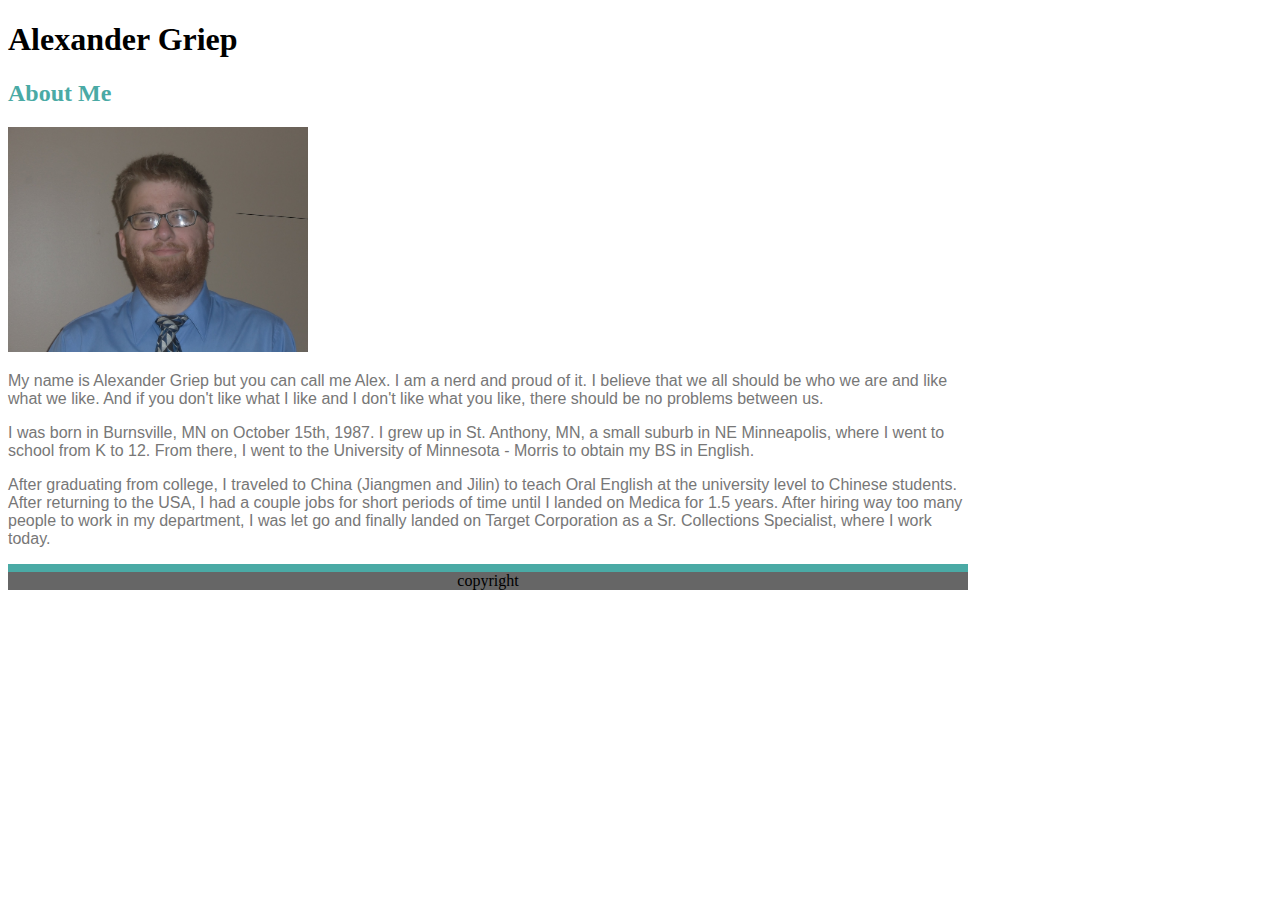
==== index.html @ 1c3e202d "first commit" ====
<!DOCTYPE html>
<html lang="en">
<head>
    <title>Biography</title>
    <link rel="stylesheet" href="assets/css/style.css">
</head>
<body>
    <header>
    <h1 id="myLogo">Alexander Griep</h1>
    </header>
    <h2>
        About Me
    </h2>
    <img src="assets/images/AJG697.jpg" alt="Alex Griep" width="300px" id="bioImage">
    <div id="bioText">
    <p>
        My name is Alexander Griep but you can call me Alex. I am a nerd and proud of it. I believe that we all should be who we are and like what we like. And if you don't like what I like and I don't like what you like, there should be no problems between us.
    </p>
    <p>
        I was born in Burnsville, MN on October 15th, 1987. I grew up in St. Anthony, MN, a small suburb in NE Minneapolis, where I went to school from K to 12. From there, I went to the University of Minnesota - Morris to obtain my BS in English.
    </p>
    <p>
        After graduating from college, I traveled to China (Jiangmen and Jilin) to teach Oral English at the university level to Chinese students. After returning to the USA, I had a couple jobs for short periods of time until I landed on Medica for 1.5 years. After hiring way too many people to work in my department, I was let go and finally landed on Target Corporation as a Sr. Collections Specialist, where I work today.
    </p>
    </div>
    <footer>
        copyright
    </footer>
</body>

</html>
---- assets/css/style.css ----
h2{
    color:#4aaaa5;
    font-family: Georgia, 'Times New Roman', Times, serif;
}

#bioText{
    color: #777777;
    font-family: 'Arial', 'Helvetica Neue', Helvetica, sans-serif;
}

header {
    font-family: Georgia, 'Times New Roman', Times, serif;
    background-color: #ffffff;
    border-color: #cccccc
}

body{
    width: 960px;
    flex: 1
}

footer{
    background-color: #666666;
    border-top: 8px solid #4aaaa5;
    text-align: center
}

body{
    background-color: #ffffff;
    border-color: #dddddd
}
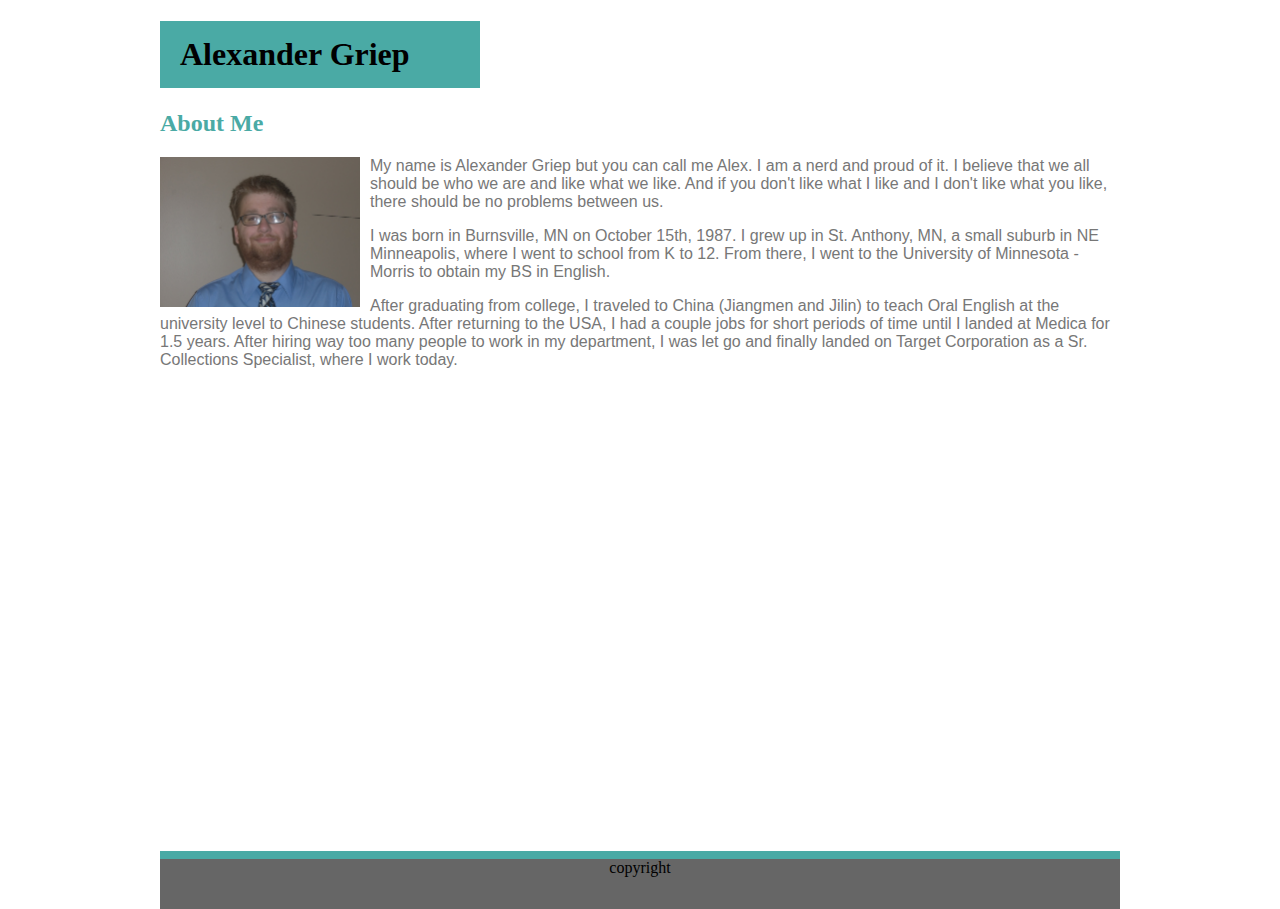
==== commit 1bfe17af: "First day of work on HTML and CSS" ====
--- a/index.html
+++ b/index.html
@@ -5,13 +5,14 @@
     <link rel="stylesheet" href="assets/css/style.css">
 </head>
 <body>
+    <div class="content">
     <header>
     <h1 id="myLogo">Alexander Griep</h1>
     </header>
     <h2>
         About Me
     </h2>
-    <img src="assets/images/AJG697.jpg" alt="Alex Griep" width="300px" id="bioImage">
+    <img src="assets/images/AJG697.jpg" alt="Alex Griep" height="150px" id="bioImage">
     <div id="bioText">
     <p>
         My name is Alexander Griep but you can call me Alex. I am a nerd and proud of it. I believe that we all should be who we are and like what we like. And if you don't like what I like and I don't like what you like, there should be no problems between us.
@@ -20,8 +21,9 @@
         I was born in Burnsville, MN on October 15th, 1987. I grew up in St. Anthony, MN, a small suburb in NE Minneapolis, where I went to school from K to 12. From there, I went to the University of Minnesota - Morris to obtain my BS in English.
     </p>
     <p>
-        After graduating from college, I traveled to China (Jiangmen and Jilin) to teach Oral English at the university level to Chinese students. After returning to the USA, I had a couple jobs for short periods of time until I landed on Medica for 1.5 years. After hiring way too many people to work in my department, I was let go and finally landed on Target Corporation as a Sr. Collections Specialist, where I work today.
+        After graduating from college, I traveled to China (Jiangmen and Jilin) to teach Oral English at the university level to Chinese students. After returning to the USA, I had a couple jobs for short periods of time until I landed at Medica for 1.5 years. After hiring way too many people to work in my department, I was let go and finally landed on Target Corporation as a Sr. Collections Specialist, where I work today.
     </p>
+    </div>
     </div>
     <footer>
         copyright
--- a/assets/css/style.css
+++ b/assets/css/style.css
@@ -8,6 +8,11 @@
     font-family: 'Arial', 'Helvetica Neue', Helvetica, sans-serif;
 }
 
+#bioImage{
+    float: left;
+    padding-right: 10px
+}
+
 header {
     font-family: Georgia, 'Times New Roman', Times, serif;
     background-color: #ffffff;
@@ -16,16 +21,33 @@
 
 body{
     width: 960px;
-    flex: 1
+    margin: 0 auto;
 }
 
 footer{
     background-color: #666666;
     border-top: 8px solid #4aaaa5;
-    text-align: center
+    text-align: center;
+    height: 50px
 }
 
 body{
     background-color: #ffffff;
     border-color: #dddddd
+}
+
+.content{
+    min-height: calc(100vh - 70px);
+}
+
+#myLogo{
+    background-color: #4aaaa5;
+    width: 300px;
+    padding-top: 15px;
+    padding-bottom: 15px;
+    padding-left: 20px
+}
+
+.links{
+    float: right
 }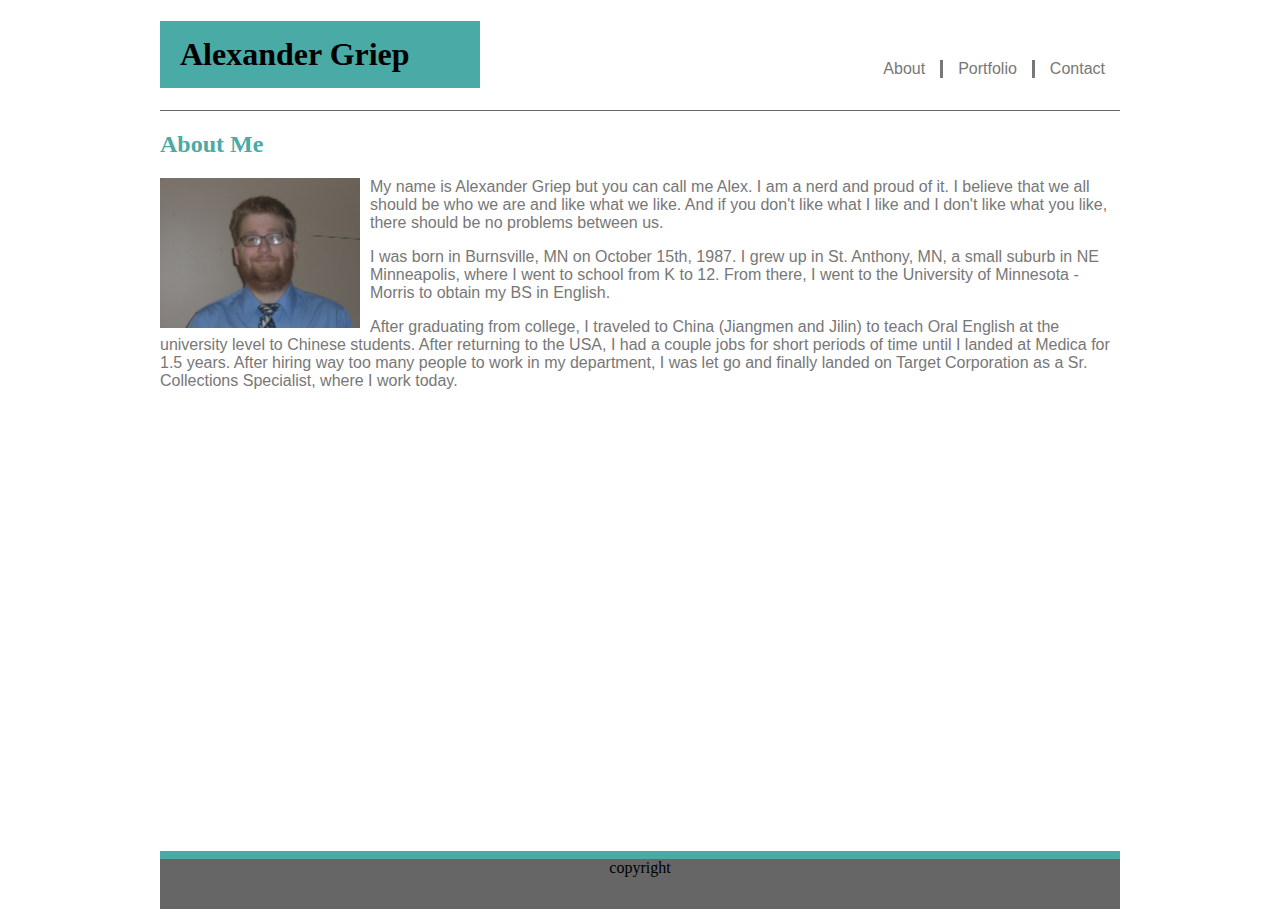
==== commit c257b19b: "moved links to proper place in-line with logo" ====
--- a/index.html
+++ b/index.html
@@ -8,21 +8,30 @@
     <div class="content">
     <header>
     <h1 id="myLogo">Alexander Griep</h1>
+        <div id="contact">
+            Contact
+        </div>
+        <div id="portfolio">
+            Portfolio
+        </div>
+        <div id="about">
+            About
+        </div>
     </header>
-    <h2>
-        About Me
-    </h2>
-    <img src="assets/images/AJG697.jpg" alt="Alex Griep" height="150px" id="bioImage">
+        <h2>
+            About Me
+        </h2>
+    <img src="assets/images/AJG697.jpg" alt="Alex Griep" id="bioImage">
     <div id="bioText">
-    <p>
-        My name is Alexander Griep but you can call me Alex. I am a nerd and proud of it. I believe that we all should be who we are and like what we like. And if you don't like what I like and I don't like what you like, there should be no problems between us.
-    </p>
-    <p>
-        I was born in Burnsville, MN on October 15th, 1987. I grew up in St. Anthony, MN, a small suburb in NE Minneapolis, where I went to school from K to 12. From there, I went to the University of Minnesota - Morris to obtain my BS in English.
-    </p>
-    <p>
-        After graduating from college, I traveled to China (Jiangmen and Jilin) to teach Oral English at the university level to Chinese students. After returning to the USA, I had a couple jobs for short periods of time until I landed at Medica for 1.5 years. After hiring way too many people to work in my department, I was let go and finally landed on Target Corporation as a Sr. Collections Specialist, where I work today.
-    </p>
+        <p>
+            My name is Alexander Griep but you can call me Alex. I am a nerd and proud of it. I believe that we all should be who we are and like what we like. And if you don't like what I like and I don't like what you like, there should be no problems between us.
+        </p>
+        <p>
+            I was born in Burnsville, MN on October 15th, 1987. I grew up in St. Anthony, MN, a small suburb in NE Minneapolis, where I went to school from K to 12. From there, I went to the University of Minnesota - Morris to obtain my BS in English.
+        </p>
+        <p>
+            After graduating from college, I traveled to China (Jiangmen and Jilin) to teach Oral English at the university level to Chinese students. After returning to the USA, I had a couple jobs for short periods of time until I landed at Medica for 1.5 years. After hiring way too many people to work in my department, I was let go and finally landed on Target Corporation as a Sr. Collections Specialist, where I work today.
+        </p>
     </div>
     </div>
     <footer>
--- a/assets/css/style.css
+++ b/assets/css/style.css
@@ -10,18 +10,21 @@
 
 #bioImage{
     float: left;
-    padding-right: 10px
+    padding-right: 10px;
+    height:150px
 }
 
 header {
     font-family: Georgia, 'Times New Roman', Times, serif;
     background-color: #ffffff;
-    border-color: #cccccc
+    border-color: #cccccc;
+    border-bottom: #666666 solid 1px
 }
 
 body{
     width: 960px;
     margin: 0 auto;
+    background-color: black;
 }
 
 footer{
@@ -48,6 +51,34 @@
     padding-left: 20px
 }
 
-.links{
-    float: right
+#about{
+    float: right;
+    position: relative;
+    bottom: 50px;
+    color: #777777;
+    font-family: 'Arial', 'Helvetica Neue', Helvetica, sans-serif;
+    padding-left: 15px;
+    padding-right: 15px;
+    border-right: #777777 solid;
+}
+
+#portfolio{
+    float: right;
+    position: relative;
+    bottom: 50px;
+    color: #777777;
+    font-family: 'Arial', 'Helvetica Neue', Helvetica, sans-serif;
+    padding-left: 15px;
+    padding-right: 15px;
+    border-right: #777777 solid;
+}
+
+#contact{
+    float: right;
+    position: relative;
+    bottom: 50px;
+    color: #777777;
+    font-family: 'Arial', 'Helvetica Neue', Helvetica, sans-serif;
+    padding-left: 15px;
+    padding-right: 15px;
 }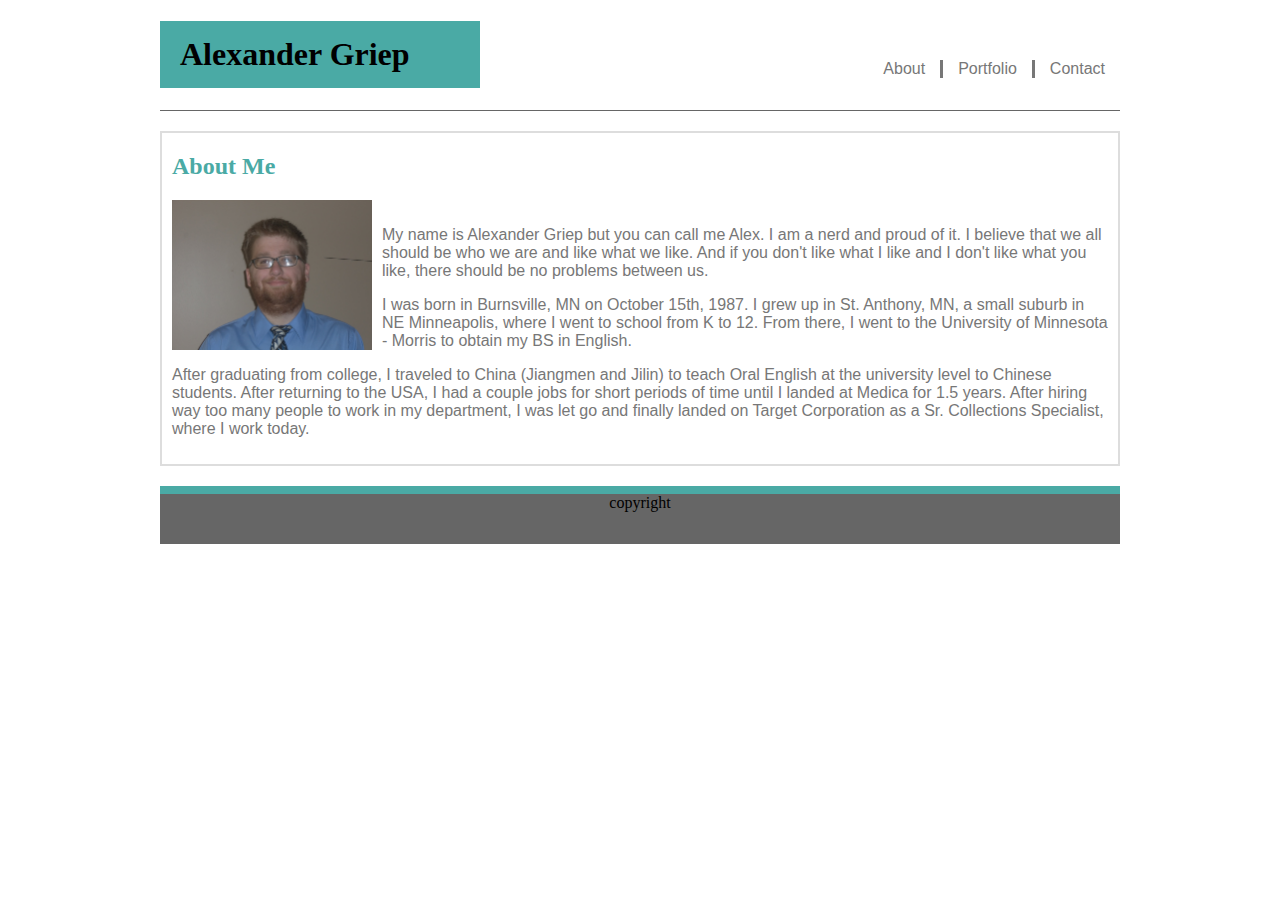
==== commit 119329f8: "updated tags and started on contact page" ====
--- a/index.html
+++ b/index.html
@@ -18,11 +18,12 @@
             About
         </div>
     </header>
+        <div id="body">
         <h2>
             About Me
         </h2>
     <img src="assets/images/AJG697.jpg" alt="Alex Griep" id="bioImage">
-    <div id="bioText">
+    <div id="contentText">
         <p>
             My name is Alexander Griep but you can call me Alex. I am a nerd and proud of it. I believe that we all should be who we are and like what we like. And if you don't like what I like and I don't like what you like, there should be no problems between us.
         </p>
--- a/assets/css/style.css
+++ b/assets/css/style.css
@@ -1,17 +1,20 @@
 h2{
     color:#4aaaa5;
     font-family: Georgia, 'Times New Roman', Times, serif;
+    margin-left: 10px;
 }
 
-#bioText{
+#contentText{
     color: #777777;
     font-family: 'Arial', 'Helvetica Neue', Helvetica, sans-serif;
+    padding: 10px;
 }
 
 #bioImage{
     float: left;
-    padding-right: 10px;
-    height:150px
+    margin-right: 10px;
+    height:150px;
+    margin-left: 10px;
 }
 
 header {
@@ -31,7 +34,8 @@
     background-color: #666666;
     border-top: 8px solid #4aaaa5;
     text-align: center;
-    height: 50px
+    height: 50px;
+    widith: 100%
 }
 
 body{
@@ -41,6 +45,11 @@
 
 .content{
     min-height: calc(100vh - 70px);
+}
+
+#body{
+    border: 2px solid #dddddd;
+    margin: 20px 0 20px 0;
 }
 
 #myLogo{
@@ -81,4 +90,35 @@
     font-family: 'Arial', 'Helvetica Neue', Helvetica, sans-serif;
     padding-left: 15px;
     padding-right: 15px;
-}+}
+
+#nameField{
+    width:95%;
+    margin: 0 10px 0 10px;
+}
+
+#emailField{
+    width: 95%;
+    margin: 0 10px 0 10px;
+}
+
+#messageField{
+    width: 95%;
+    margin: 0 10px 0 10px;
+    height: 200px;
+    margin-bottom: 10px;
+}
+
+.button {
+    background-color: #4aaaa5;
+    color: white;
+    padding: 15px 25px;
+    text-align: center;
+    font-size: 16px;
+    cursor: pointer;
+    margin-left: 20px;
+    margin-bottom: 20px;
+  }
+  
+.button:hover {
+    background-color: darkcyan;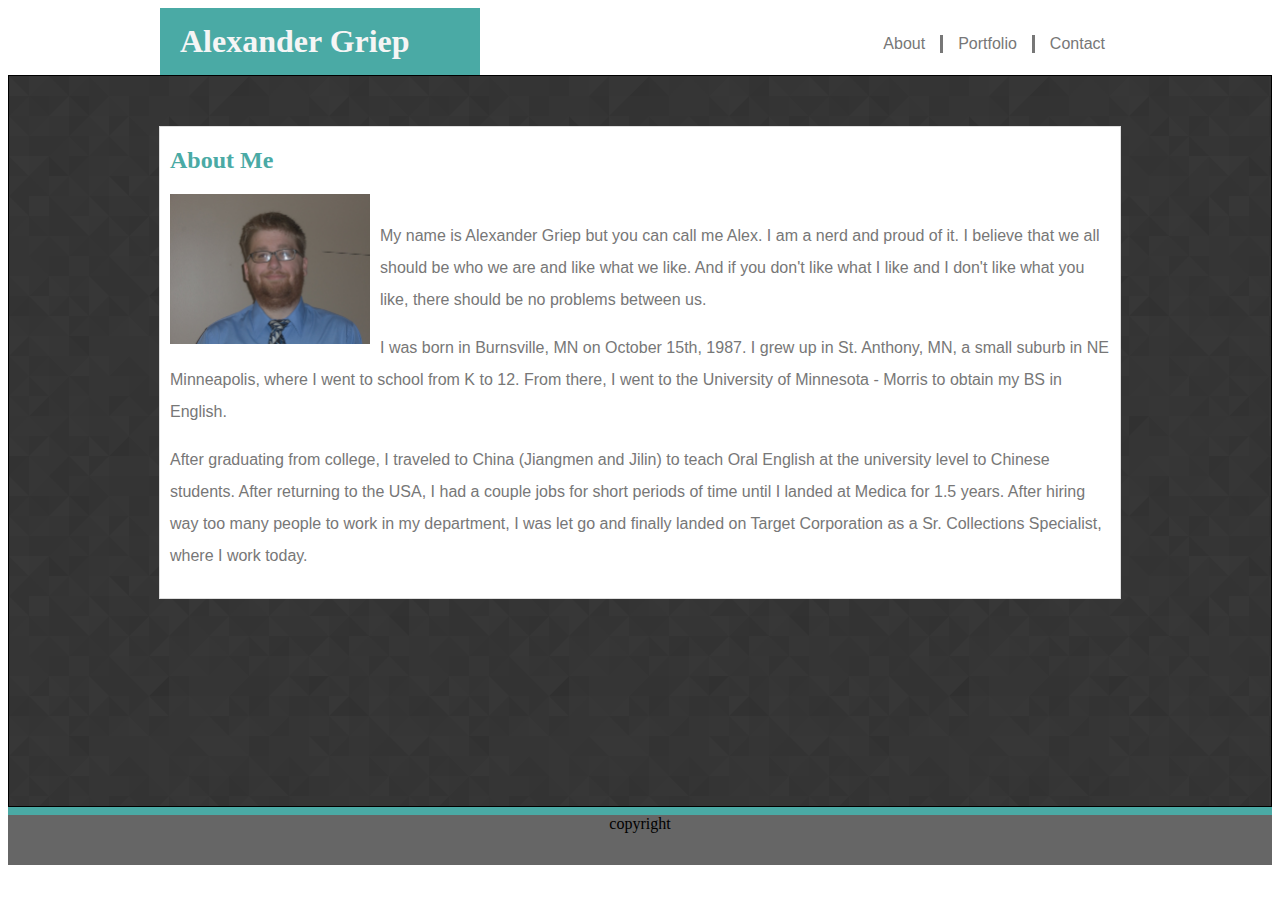
==== commit 1699ae67: "almost finished with index and style.css" ====
--- a/index.html
+++ b/index.html
@@ -5,36 +5,39 @@
     <link rel="stylesheet" href="assets/css/style.css">
 </head>
 <body>
-    <div class="content">
     <header>
-    <h1 id="myLogo">Alexander Griep</h1>
-        <div id="contact">
-            Contact
-        </div>
-        <div id="portfolio">
-            Portfolio
-        </div>
-        <div id="about">
-            About
-        </div>
+        <div id="wrapper">
+        <h1 id="myLogo">Alexander Griep</h1>
+            <div id="contact">
+                Contact
+            </div>
+            <div id="portfolio">
+                Portfolio
+            </div>
+            <div id="about">
+                About
+            </div>
+        </div>    
     </header>
-        <div id="body">
+        <div id="backgroundPrism">
+        <div id="body1">
         <h2>
             About Me
         </h2>
-    <img src="assets/images/AJG697.jpg" alt="Alex Griep" id="bioImage">
-    <div id="contentText">
-        <p>
-            My name is Alexander Griep but you can call me Alex. I am a nerd and proud of it. I believe that we all should be who we are and like what we like. And if you don't like what I like and I don't like what you like, there should be no problems between us.
-        </p>
-        <p>
-            I was born in Burnsville, MN on October 15th, 1987. I grew up in St. Anthony, MN, a small suburb in NE Minneapolis, where I went to school from K to 12. From there, I went to the University of Minnesota - Morris to obtain my BS in English.
-        </p>
-        <p>
-            After graduating from college, I traveled to China (Jiangmen and Jilin) to teach Oral English at the university level to Chinese students. After returning to the USA, I had a couple jobs for short periods of time until I landed at Medica for 1.5 years. After hiring way too many people to work in my department, I was let go and finally landed on Target Corporation as a Sr. Collections Specialist, where I work today.
-        </p>
-    </div>
-    </div>
+            <img src="assets/images/AJG697.jpg" alt="Alex Griep" id="bioImage">
+            <div id="contentText">
+            <p>
+                My name is Alexander Griep but you can call me Alex. I am a nerd and proud of it. I believe that we all should be who we are and like what we like. And if you don't like what I like and I don't like what you like, there should be no problems between us.
+            </p>
+            <p>
+                I was born in Burnsville, MN on October 15th, 1987. I grew up in St. Anthony, MN, a small suburb in NE Minneapolis, where I went to school from K to 12. From there, I went to the University of Minnesota - Morris to obtain my BS in English.
+            </p>
+            <p>
+                After graduating from college, I traveled to China (Jiangmen and Jilin) to teach Oral English at the university level to Chinese students. After returning to the USA, I had a couple jobs for short periods of time until I landed at Medica for 1.5 years. After hiring way too many people to work in my department, I was let go and finally landed on Target Corporation as a Sr. Collections Specialist, where I work today.
+            </p>
+            </div>
+        </div>
+        </div>
     <footer>
         copyright
     </footer>
--- a/assets/css/style.css
+++ b/assets/css/style.css
@@ -1,3 +1,8 @@
+#wrapper{
+    width: 960px;
+    margin: 0 auto;
+}
+
 h2{
     color:#4aaaa5;
     font-family: Georgia, 'Times New Roman', Times, serif;
@@ -8,6 +13,7 @@
     color: #777777;
     font-family: 'Arial', 'Helvetica Neue', Helvetica, sans-serif;
     padding: 10px;
+    line-height: 2;
 }
 
 #bioImage{
@@ -17,17 +23,10 @@
     margin-left: 10px;
 }
 
-header {
+header{
     font-family: Georgia, 'Times New Roman', Times, serif;
     background-color: #ffffff;
-    border-color: #cccccc;
-    border-bottom: #666666 solid 1px
-}
-
-body{
-    width: 960px;
-    margin: 0 auto;
-    background-color: black;
+    width:100%;
 }
 
 footer{
@@ -35,35 +34,41 @@
     border-top: 8px solid #4aaaa5;
     text-align: center;
     height: 50px;
-    widith: 100%
+    width: 100%
 }
 
 body{
     background-color: #ffffff;
-    border-color: #dddddd
+    border-color: #dddddd; 
 }
 
-.content{
-    min-height: calc(100vh - 70px);
+#body1{
+    border: 1px solid #dddddd;
+    width: 960px;
+    margin: 50px auto;
+    background-color: #ffffff
 }
 
-#body{
-    border: 2px solid #dddddd;
-    margin: 20px 0 20px 0;
+#backgroundPrism{
+    background-image: url("../images/prism/prism.png");
+    min-height: calc(100vh - 170px);
+    border: 1px solid; /*why does removing this break the floating box*/
 }
 
 #myLogo{
     background-color: #4aaaa5;
+    color: whitesmoke;
     width: 300px;
     padding-top: 15px;
     padding-bottom: 15px;
-    padding-left: 20px
+    padding-left: 20px;
+    margin: 0;
 }
 
 #about{
     float: right;
     position: relative;
-    bottom: 50px;
+    bottom: 40px;
     color: #777777;
     font-family: 'Arial', 'Helvetica Neue', Helvetica, sans-serif;
     padding-left: 15px;
@@ -74,7 +79,7 @@
 #portfolio{
     float: right;
     position: relative;
-    bottom: 50px;
+    bottom: 40px;
     color: #777777;
     font-family: 'Arial', 'Helvetica Neue', Helvetica, sans-serif;
     padding-left: 15px;
@@ -85,7 +90,7 @@
 #contact{
     float: right;
     position: relative;
-    bottom: 50px;
+    bottom: 40px;
     color: #777777;
     font-family: 'Arial', 'Helvetica Neue', Helvetica, sans-serif;
     padding-left: 15px;
@@ -121,4 +126,5 @@
   }
   
 .button:hover {
-    background-color: darkcyan;+    background-color: darkcyan;
+}